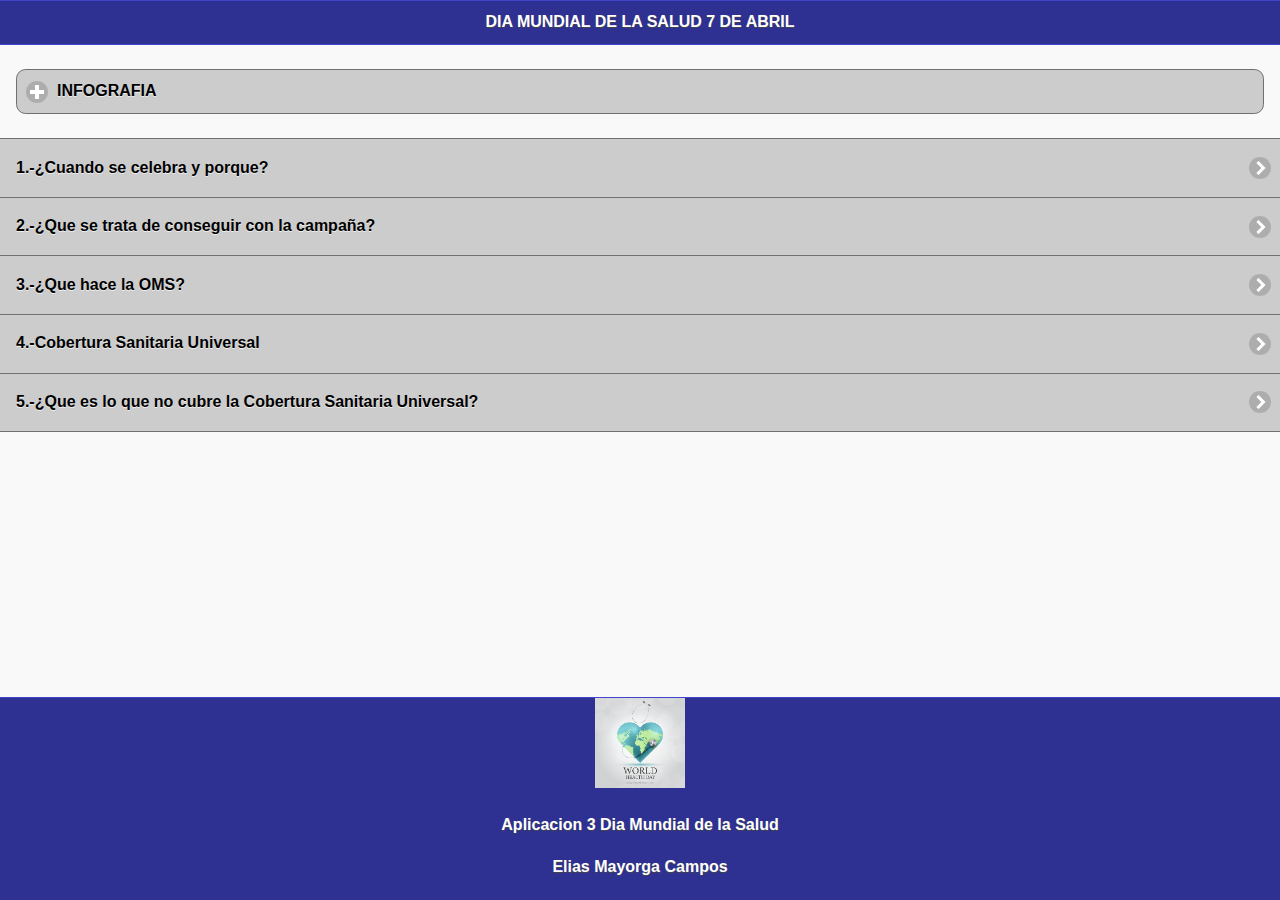
==== index.html @ d4068e09 "Initial commit" ====
<!DOCTYPE html> 
<html>
<head>
<meta charset="utf-8">
<title>Informacion Especialidad Tecnico en Programacion</title>

<!-- Start WOWSlider.com HEAD section -->
<link rel="stylesheet" type="text/css" href="engine1/style.css" />
<script type="text/javascript" src="engine1/jquery.js"></script>
<!-- End WOWSlider.com HEAD section -->

<!--grupo CSS-->
<link href="css/tema-app3.min.css" rel="stylesheet" type="text/css"/>
<link rel="stylesheet" href="css/jquery.mobile.icons-1.4.5.min.css"/>
<link rel="stylesheet" href="css/jquery.mobile.structure-1.4.5.min.css"/>

<!--grupo JavaScrip-->
<script src="js/jquery-1.11.2.min.js"></script>
<script src="js/jquery.mobile-1.4.5.min.js"></script>


<script src="phonegap.js"></script><!--necesario*/-->
<script type="text/javascript">

</script>
</head>
<body onLoad="MM_preloadImages('imagenes/img 1-7/img-5.jpg')">
<div data-role="page" id="principal" data-theme="a">
<div data-role="header" data-add-back-btn="true" data-back-btn-text="Regresar">
<h1>DIA MUNDIAL DE LA SALUD 7 DE ABRIL</h1>
</div>

<div data-role="main" class="ui-content">
<div data-role="collapsible" data-content-theme="false">
<h1>INFOGRAFIA</h1>
<div>
<div>
<img src="imagenes/img001.jpg" width="60%" height="40%">
</div>

<div>
</div>
</div>
</div>
</div>

<div>
<ul data-role="listview" data-theme="a" class="ui-listview ui-group-theme-a">
<li class="ui-first-child ui-last-child">
<a href="#Pagina1" class="ui-btn ui-btn-icon-right ui-icon-carat-r">
<h2>1.-¿Cuando se celebra y porque?</h2>
</a>
</li>
<li class="ui-first-child ui-last-child">
<a href="#Pagina2" class="ui-btn ui-btn-icon-right ui-icon-carat-r ">
<h2>2.-¿Que se trata de conseguir con la campaña?</h2>
</a>
</li>
<li class="ui-first-child ui-last-child">
<a href="#Pagina3" class="ui-btn ui-btn-icon-right ui-icon-carat-r ">
<h2>3.-¿Que hace la OMS?</h2>
</a>
</li>
<li class="ui-first-child ui-last-child">
<a href="#Pagina4" class="ui-btn ui-btn-icon-right ui-icon-carat-r ">
<h2>4.-Cobertura Sanitaria Universal</h2>
</a>
</li>
<li class="ui-first-child ui-last-child">
<a href="#Pagina5" class="ui-btn ui-btn-icon-right ui-icon-carat-r ">
<h2>5.-¿Que es lo que no cubre la Cobertura Sanitaria Universal?</h2>
</a>
</li>
</ul>
</div>
<div data-role="footer" align="center" data-theme="a" data-position="fixed" >
<div>
	<img src="imagenes/img-3.jpg" width="90" height="90" alt="pie">
    </div>
    <div>
    <h4>Aplicacion 3 Dia Mundial de la Salud</h4>
    <h4>Elias Mayorga Campos</h4>
    </div>
  </div>
</div>
    
    <div data-role="page" id="Pagina1" data-add-back-btn="true" data-theme="a">
    <div data-role="header" data-add-back-btn="true" data-back-btn-text="Regresar" data-back-btn-theme="a">
    <h1>1.-¿Cuando se celebra y porque?</h1>
    </div>
    <div data-role="content" align="center">
    
<div>
    <p>
    El 7 de abril de 1945 se constituyó oficialmente la Organización Mundial de la Salud, y su primera designación pública consistió en crear un día que, aparte de conmemorar el aniversario de la legalización de la OMS, se dedicara a promover hábitos sanos en las personas y a generar campañas que concienticen sobre enfermedades que agigantan la tasa de mortalidad en el planeta.

Es así como el Día Mundial de la Salud se erigió como el primer acto oficial de la OMS, conmemorándose por primera vez el 22 de julio de 1949, con la finalidad de celebrar la constitución de la Organización. Sin embargo, se cambió la fecha para el 7 de abril, pensando en incentivar la participación de los estudiantes, puesto que en Julio la mayoría de las instituciones educativas están de vacaciones.

“Esta celebración anual desde 1950 utiliza un lema y un tema diferente cada año. La selección del tema, la hace el Director General de la OMS, basado en las sugerencias de los gobiernos miembros y de sus funcionarios”,  señala la OMS.

Según la Organización, elegir un tema y lema diferente para la celebración anual cumple una función importante: permite central la atención mundial en importantes temas de salud pública que están afectando a la comunidad internacional.
    </p>
	<img src="imagenes/img-2.jpg" width="50%" height="30%" alt="mod1">
    <img src="imagenes/img-1.png" width="50%"  height="30%" alt="mod1">
    </div>
    <a href="https://seguimiento.co/mundo/por-que-se-celebra-el-dia-mundial-de-la-salud-5376"><p align="center">Si quieres saber mas</p></a>
    </div>
    <div data-role="footer" align="center" data-theme="a" data-position="fixed" >
    <div>
    	<img src="imagenes/img-3.jpg" width="90" height="90" alt="pie">
      </div>
    <h4>Aplicacion 3 Dia Mundial de la Salud</h4>
    <h4>Elias Mayorga Campos</h4>
    </div>
    </div>
    
    
    <div data-role="page" id="Pagina2" data-add-back-btn="true" data-theme="a">
    <div data-role="header" data-add-back-btn="true" data-back-btn-text="Regresar" data-back-btn-theme="a">
    <h1>2.-¿Que se trata de conseguir con esta campaña?</h1>
    </div>
    <div data-role="content" align="center">
    <div>
    <p>
    Tal y como recoge la web de la Organización Mundial de la Salud, el objetivo de esta campaña es conseguir que un número cada vez mayor de personas con depresión pida y obtenga el tratamiento que necesita.

Durante todo el día, el hastag #DiaMundialdelaSalud hará un seguimiento en Redes Sociales de las diferentes iniciativas creadas y el tema de elegido por la OMS para este año.

A través del slogan “Hablemos de la depresión”, se pretende romper con la estigmatización de las enfermedades mentales que evita que, en muchas ocasiones, las personas que las sufren soliciten ayuda. Al igual que ocurría con los famosos que han confesado abiertamente su lucha contra el cáncer, hablar de la depresión en un ámbito público (escolar, laboral, etc.) ayuda a eliminar esa estigmatización.

De manera más específica, la OMS busca 3 objetivos con esta campaña.

Que el público en general tenga una mayor información sobre la depresión, sus causas y las ayudas que existen a la hora de prevenirla y tratarla.
Que las personas con depresión logren romper su aislamiento y pidan ayuda.
Que los familiares y amigos de personas con depresión adquieran los conocimientos necesarios para poder ayudarlas.
    </p>
    <img src="imagenes/img-4.jpg" width="50%" height="70%" alt="mod2">
    <img src="imagenes/img-5.jpg" width="50%" height="40%" alt="mod2">
    </div>
    <a href="https://www.enfermedadesgraves.com/blog/dia-mundial-salud-2017/"><p align="center">Si quieres saber mas</p></a>
    </div>
    <div data-role="footer" align="center" data-theme="a" data-position="fixed" >
    <div>
    	<img src="imagenes/img-3.jpg" width="90" height="90" alt="pie">
      </div>
    <h4>Aplicacion 3 Dia Mundial de la Salud</h4>
    <h4>Elias Mayorga Campos</h4>
    </div>
    </div>
    <div data-role="page" id="Pagina3" data-add-back-btn="true" data-theme="a">
    <div data-role="header" data-add-back-btn="true" data-back-btn-text="Regresar" data-back-btn-theme="a">
    <h1>3.-¿Que hace la OMS?</h1>
    </div>
    <div data-role="content" aling="center">
    
<div>
    <p>
     A lo largo de todo el mundo hay seis oficinas de este organismo, que detallaremos a continuación:

<br>
<ul>
<li>1.-AFRO: con sede en República de Congo, incluye a todas las naciones de la África sub-sahariana, excepto algunas que pertenecen a otra región</li>

<li>2.-EMRO: con base El Cairo (Egipto), sirve a todos los países que forman parte de África del Norte que no se encuentran dentro del territorio atendido por AFRO</li>

<li>3.-EURO: su sede se encuentra en Copenhague (Dinamarca). Forman parte de ella todos los países del continente europeo</li>

<li>4.-SEARO: su sede se encuentra en Nueva Delhi (India) y reúne a todos los países de Asia que no se encuentren en la jurisdicción de WPRO o EMPRO</li>

<li>5.-WPRO: tiene su sede en Manila (Filipinas) y cubre todos los países de Oceanía, y los de Asia que no son servidos por SEARO o EMRO y Corea del Sur</li>

<li>6.-AMPRO: también conocida como Organización Panamericana de la Salud (OPS). Su edificio base se encuentra en la ciudad de Washington D.C. (Estados Unidos). Es la más antigua de todas y sirve a todos las naciones americanas.</li>
</ul>
Cabe mencionar que este órgano tiene una serie de funciones, cuya finalidad es contribuir a la salud internacional en todos sus aspectos; las mismas son:
<br>
<ul>
<li> Ofrecer un punto de vista líder en aquellos temas preocupantes de salud y procurar convenios y alianzas que aseguren la calidad de vida de todas las sociedades</li>

<li> Mantener una línea de investigación que sea divulgada ampliamente, a fin de que todos aquellos conocimientos valiosos que puedan servir a los habitantes estén al alcance de todos</li>

<li> Proyectar una serie de normas y procedimientos para que las investigaciones puedan ser llevadas a la práctica de la forma más eficaz posible</li>

<li> Colaborar en el plano de la política para establecer leyes que se basen en principios éticos y busquen mejorar aquellos problemas sanitarios, desde una perspectiva científica</li>

<li> Apoyar de forma técnica a los diferentes departamentos institucionales de cada país</li>

<li> Estar al corriente de las diferentes situaciones que existan en temas referentes a la salud y marcar cuáles son las tendencias recomendadas, impulsando también su implementación en los diversos países.</li>
</ul>
    </p>
	<img src="imagenes/img-6.jpg" width="70%" height="50%" alt="mod3">
    <img src="imagenes/img-7.jpg" width="70%" height="50%" alt="mod3">
    </div>
    <a href="https://definicion.de/oms/"><p align="center">Si quieres saber mas</p></a>
    </div>
    <div data-role="footer" align="center" data-theme="a" data-position="fixed" >
    <div>
    	<img src="imagenes/img-3.jpg" width="90" height="90" alt="pie">
      </div>
    <h4>Aplicacion 3 Dia Mundial de la salud</h4>
    <h4>Elias Mayorga Campos</h4>
    </div>
    </div>
    <div data-role="page" id="Pagina4" data-add-back-btn="true" data-theme="a">
    <div data-role="header" data-add-back-btn="true" data-back-btn-text="Regresar" data-back-btn-theme="a">
    <h1>4.-Cobertura Sanitaria Universal</h1>
    </div>
    <div data-role="content" align="center">
    <p>
    <div>
    La cobertura sanitaria universal (CSU) implica que todas las personas y comunidades reciban los servicios de salud que necesitan sin tener que pasar penurias financieras para pagarlos. Abarca toda la gama de servicios de salud esenciales de calidad, desde la promoción de la salud hasta la prevención, el tratamiento, la rehabilitación y los cuidados paliativos.

La CSU permite a todos acceder a servicios que atienden las causas más importantes de las enfermedades y la muerte, y asegura que la calidad de esos servicios sea suficientemente buena para mejorar la salud de las personas que los reciben.

Proteger a las personas de las consecuencias financieras que puede tener el pago de los servicios de salud reduce el riesgo de que se empobrezcan a resultas de una enfermedad inesperada que exija la utilización de los ahorros de toda una vida, la venta de bienes o el recurso a préstamos, que pueden destruir su futuro y a menudo el de sus hijos.

Lograr la CSU es una de las metas que se fijaron los países que adoptaron los Objetivos de Desarrollo Sostenible en 2015. Los países que progresan en el logro de la CSU también avanzarán hacia las demás metas relacionadas con la salud y los demás objetivos. La buena salud no solo hace posible que los niños aprendan y los adultos se ganen la vida y la gente escapen de la pobreza, sino que también sienta las bases para el desarrollo económico a largo plazo.
    </p>
	<img src="imagenes/img-9.jpg" width="60%" height="30%" alt="mod4">
    <img src="imagenes/img-8.jpg" width="60%" height="30%" alt="mod4">
    </div>
    <a href="https://www.who.int/es/news-room/fact-sheets/detail/universal-health-coverage-(uhc)"><p align="center">Si quieres saber mas</p></a>
    </div>
    <div data-role="footer" align="center" data-theme="a" data-position="fixed" >
    <div>
    	<img src="imagenes/img-3.jpg" width="90" height="90" alt="pie">
      </div>
    <h4>Aplicacion 3 Dia Mundial de la Salud</h4>
    <h4>Elias Mayorga Campos</h4>
    </div>
    </div>
    <div data-role="page" id="Pagina5" data-add-back-btn="true" data-theme="a">
    <div data-role="header" data-add-back-btn="true" data-back-btn-text="Regresar" data-back-btn-theme="a">
    <h1>5.-¿Que es lo que no incluye la Cobertura Sanitaria Universal?</h1>
    </div>
    <div data-role="content" align="center">
    <p>
    <ul>
    <li>La CSU no implica la cobertura gratuita de todas las intervenciones sanitarias posibles, independientemente de su costo, ya que ningún país puede permitirse ofrecer todos los servicios gratuitamente de forma sostenible.</li>
<li>La CSU no se refiere únicamente a la financiación de la salud: abarca todos los componentes del sistema de salud, a saber, los sistemas de prestación de servicios de salud, el personal sanitario, las instalaciones sanitarias o las redes de comunicación, las tecnologías sanitarias, los sistemas de información, los mecanismos de garantía de la calidad, la gobernanza y la legislación.</li>
<li>La CSU no solo tiene por finalidad asegurar un conjunto de servicios de salud mínimos, sino también lograr la ampliación progresiva de la cobertura de los servicios de salud y de la protección financiera, conforme se disponga de más recursos.</li>
<lli>La CSU no solo engloba los servicios de tratamiento específicos, sino también incluye los servicios a la población como las campañas de salud pública, la adición de flúor al agua, el control de los lugares de reproducción de los mosquitos, entre otros.</li>
<li>La CSU comprende mucho más que solo la salud. Adoptar medidas para alcanzar la cobertura sanitaria universal equivale a adoptar medidas para lograr la equidad, las prioridades en materia de desarrollo y la inclusión y cohesión sociales.</li>
</ul>
    </p>
    <div><img src="imagenes/img-10.jpg" width="50%" height="50%" alt="mod5">
	<img src="imagenes/img-11.jpg" width="80%" height="50%" alt="mod5">
    </div>
    <a href="https://www.who.int/es/news-room/fact-sheets/detail/universal-health-coverage-(uhc)"><p align="center">Ir a la pagina</p></a>
    </div>
    <div data-role="footer" align="center" data-theme="a" data-position="fixed" >
    <div>
    <img src="imagenes/img-3.jpg" width="90" height="90" alt="pie">
    </div>
    <h4>Aplicacion 3 Dia Mundial de la Salud</h4>
    <h4>Elias Mayorga Campos</h4>
    </div>
    </div>
</body>
</html>
---- css/tema-app3.min.css ----
/*!
* jQuery Mobile 1.4.5
* Git HEAD hash: 68e55e78b292634d3991c795f06f5e37a512decc <> Date: Fri Oct 31 2014 17:33:30 UTC
* http://jquerymobile.com
*
* Copyright 2010, 2014 jQuery Foundation, Inc. and othercontributors
* Released under the MIT license.
* http://jquery.org/license
*
*/


/* Globals */
/* Font
-----------------------------------------------------------------------------------------------------------*/
html {
	font-size: 100%;
}
body,
input,
select,
textarea,
button,
.ui-btn {
	font-size: 1em;
	line-height: 1.3;
	 font-family: sans-serif /*{global-font-family}*/;
}
legend,
.ui-input-text input,
.ui-input-search input {
	color: inherit;
	text-shadow: inherit;
}
/* Form labels (overrides font-weight bold in bars, and mini font-size) */
.ui-mobile label,
div.ui-controlgroup-label {
	font-weight: normal;
	font-size: 16px;
}
/* Separators
-----------------------------------------------------------------------------------------------------------*/
/* Field contain separator (< 28em) */
.ui-field-contain {
	border-bottom-color: #828282;
	border-bottom-color: rgba(0,0,0,.15);
	border-bottom-width: 1px;
	border-bottom-style: solid;
}
/* Table opt-in classes: strokes between each row, and alternating row stripes */
/* Classes table-stroke and table-stripe are deprecated in 1.4. */
.table-stroke thead th,
.table-stripe thead th,
.table-stripe tbody tr:last-child {
	border-bottom: 1px solid #d6d6d6; /* non-RGBA fallback */
	border-bottom: 1px solid rgba(0,0,0,.1);
}
.table-stroke tbody th,
.table-stroke tbody td {
	border-bottom: 1px solid #e6e6e6; /* non-RGBA fallback  */
	border-bottom: 1px solid rgba(0,0,0,.05);
}
.table-stripe.table-stroke tbody tr:last-child th,
.table-stripe.table-stroke tbody tr:last-child td {
	border-bottom: 0;
}
.table-stripe tbody tr:nth-child(odd) td,
.table-stripe tbody tr:nth-child(odd) th {
	background-color: #eeeeee; /* non-RGBA fallback  */
	background-color: rgba(0,0,0,.04);
}
/* Buttons
-----------------------------------------------------------------------------------------------------------*/
.ui-btn,
label.ui-btn {
	font-weight: bold;
	border-width: 1px;
	border-style: solid;
}
.ui-btn {
	text-decoration: none !important;
}
.ui-btn-active {
	cursor: pointer;
}
/* Corner rounding
-----------------------------------------------------------------------------------------------------------*/
/* Class ui-btn-corner-all deprecated in 1.4 */
.ui-corner-all {
	-webkit-border-radius: .6em /*{global-radii-blocks}*/;
	border-radius: .6em /*{global-radii-blocks}*/;
}
/* Buttons */
.ui-btn-corner-all,
.ui-btn.ui-corner-all,
/* Slider track */
.ui-slider-track.ui-corner-all,
/* Flipswitch */
.ui-flipswitch.ui-corner-all,
/* Count bubble */
.ui-li-count {
	-webkit-border-radius: .3125em /*{global-radii-buttons}*/;
	border-radius: .3125em /*{global-radii-buttons}*/;
}
/* Icon-only buttons */
.ui-btn-icon-notext.ui-btn-corner-all,
.ui-btn-icon-notext.ui-corner-all {
	-webkit-border-radius: 1em;
	border-radius: 1em;
}
/* Radius clip workaround for cleaning up corner trapping */
.ui-btn-corner-all,
.ui-corner-all {
	-webkit-background-clip: padding;
	background-clip: padding-box;
}
/* Popup arrow */
.ui-popup.ui-corner-all > .ui-popup-arrow-guide {
	left: .6em /*{global-radii-blocks}*/;
	right: .6em /*{global-radii-blocks}*/;
	top: .6em /*{global-radii-blocks}*/;
	bottom: .6em /*{global-radii-blocks}*/;
}
/* Shadow
-----------------------------------------------------------------------------------------------------------*/
.ui-shadow {
	-webkit-box-shadow: 0 1px 3px /*{global-box-shadow-size}*/ rgba(0,0,0,.2) /*{global-box-shadow-color}*/;
	-moz-box-shadow: 0 1px 3px /*{global-box-shadow-size}*/ rgba(0,0,0,.2) /*{global-box-shadow-color}*/;
	box-shadow: 0 1px 3px /*{global-box-shadow-size}*/ rgba(0,0,0,.2) /*{global-box-shadow-color}*/;
}
.ui-shadow-inset {
	-webkit-box-shadow: inset 0 1px 3px /*{global-box-shadow-size}*/ rgba(0,0,0,.2) /*{global-box-shadow-color}*/;
	-moz-box-shadow: inset 0 1px 3px /*{global-box-shadow-size}*/ rgba(0,0,0,.2) /*{global-box-shadow-color}*/;
	box-shadow: inset 0 1px 3px /*{global-box-shadow-size}*/ rgba(0,0,0,.2) /*{global-box-shadow-color}*/;
}
.ui-overlay-shadow {
	-webkit-box-shadow: 0 0 12px 		rgba(0,0,0,.6);
	-moz-box-shadow: 0 0 12px 			rgba(0,0,0,.6);
	box-shadow: 0 0 12px 				rgba(0,0,0,.6);
}
/* Icons
-----------------------------------------------------------------------------------------------------------*/
.ui-btn-icon-left:after,
.ui-btn-icon-right:after,
.ui-btn-icon-top:after,
.ui-btn-icon-bottom:after,
.ui-btn-icon-notext:after {
	background-color: #666666 /*{global-icon-color}*/;
	background-color: rgba(0,0,0,.15) /*{global-icon-disc}*/;
	background-position: center center;
	background-repeat: no-repeat;
	-webkit-border-radius: 1em;
	border-radius: 1em;
}
/* Alt icons */
.ui-alt-icon.ui-btn:after,
.ui-alt-icon .ui-btn:after,
html .ui-alt-icon.ui-checkbox-off:after,
html .ui-alt-icon.ui-radio-off:after,
html .ui-alt-icon .ui-checkbox-off:after,
html .ui-alt-icon .ui-radio-off:after {
	background-color: #666666 /*{global-icon-color}*/;
	background-color: rgba(0,0,0,.15) /*{global-icon-disc}*/;
}
/* No disc */
.ui-nodisc-icon.ui-btn:after,
.ui-nodisc-icon .ui-btn:after {
	background-color: transparent;
}
/* Icon shadow */
.ui-shadow-icon.ui-btn:after,
.ui-shadow-icon .ui-btn:after {
	-webkit-box-shadow: 0 1px 0 rgba(255,255,255,.3) /*{global-icon-shadow}*/;
	-moz-box-shadow: 0 1px 0 rgba(255,255,255,.3) /*{global-icon-shadow}*/;
	box-shadow: 0 1px 0 rgba(255,255,255,.3) /*{global-icon-shadow}*/;
}
/* Checkbox and radio */
.ui-btn.ui-checkbox-off:after,
.ui-btn.ui-checkbox-on:after,
.ui-btn.ui-radio-off:after,
.ui-btn.ui-radio-on:after {
	display: block;
	width: 18px;
	height: 18px;
	margin: -9px 2px 0 2px;
}
.ui-checkbox-off:after,
.ui-btn.ui-radio-off:after {
	filter: Alpha(Opacity=30);
	opacity: .3;
}
.ui-btn.ui-checkbox-off:after,
.ui-btn.ui-checkbox-on:after {
	-webkit-border-radius: .1875em;
	border-radius: .1875em;
}
.ui-btn.ui-checkbox-off:after {
	background-color: #666;
	background-color: rgba(0,0,0,.3);
}
.ui-radio .ui-btn.ui-radio-on:after {
	background-image: none;
	background-color: #fff;
	width: 8px;
	height: 8px;
	border-width: 5px;
	border-style: solid; 
}
.ui-alt-icon.ui-btn.ui-radio-on:after,
.ui-alt-icon .ui-btn.ui-radio-on:after {
	background-color: #000;
}
/* Loader */
.ui-icon-loading {
	background: url("images/ajax-loader.gif");
	background-size: 2.875em 2.875em;
}.ui-bar-a,.ui-page-theme-a .ui-bar-inherit,html .ui-bar-a .ui-bar-inherit,html .ui-body-a .ui-bar-inherit,html body .ui-group-theme-a .ui-bar-inherit{background-color:#2e3192 ;border-color:#4044cc ;color:#ffffff ;text-shadow:0  1px  0  #444444 ;font-weight:bold;}.ui-bar-a{border-width:1px;border-style:solid;}.ui-overlay-a,.ui-page-theme-a,.ui-page-theme-a .ui-panel-wrapper{background-color:#f9f9f9 ;border-color:#bbbbbb ;color:#333333 ;text-shadow:0  1px  0  #f3f3f3 ;}.ui-body-a,.ui-page-theme-a .ui-body-inherit,html .ui-bar-a .ui-body-inherit,html .ui-body-a .ui-body-inherit,html body .ui-group-theme-a .ui-body-inherit,html .ui-panel-page-container-a{background-color:#33ccff ;border-color:#1c708c ;color:#000000 ;text-shadow:0  1px  0  #eeeeee ;}.ui-body-a{border-width:1px;border-style:solid;}.ui-page-theme-a a,html .ui-bar-a a,html .ui-body-a a,html body .ui-group-theme-a a{color:#3388cc ;font-weight:bold;}.ui-page-theme-a a:visited,html .ui-bar-a a:visited,html .ui-body-a a:visited,html body .ui-group-theme-a a:visited{   color:#3388cc ;}.ui-page-theme-a a:hover,html .ui-bar-a a:hover,html .ui-body-a a:hover,html body .ui-group-theme-a a:hover{color:#005599 ;}.ui-page-theme-a a:active,html .ui-bar-a a:active,html .ui-body-a a:active,html body .ui-group-theme-a a:active{color:#005599 ;}.ui-page-theme-a .ui-btn,html .ui-bar-a .ui-btn,html .ui-body-a .ui-btn,html body .ui-group-theme-a .ui-btn,html head + body .ui-btn.ui-btn-a,.ui-page-theme-a .ui-btn:visited,html .ui-bar-a .ui-btn:visited,html .ui-body-a .ui-btn:visited,html body .ui-group-theme-a .ui-btn:visited,html head + body .ui-btn.ui-btn-a:visited{background-color:#cccccc ;border-color:#707070 ;color:#000000 ;text-shadow:0  1px  0  #eeeeee ;}.ui-page-theme-a .ui-btn:hover,html .ui-bar-a .ui-btn:hover,html .ui-body-a .ui-btn:hover,html body .ui-group-theme-a .ui-btn:hover,html head + body .ui-btn.ui-btn-a:hover{background-color:#eaeaea ;border-color:#808080 ;color:#000000 ;text-shadow:0  1px  0  #eeeeee ;}.ui-page-theme-a .ui-btn:active,html .ui-bar-a .ui-btn:active,html .ui-body-a .ui-btn:active,html body .ui-group-theme-a .ui-btn:active,html head + body .ui-btn.ui-btn-a:active{background-color:#eaeaea ;border-color:#808080 ;color:#000000 ;text-shadow:0  1px  0  #eeeeee ;}.ui-page-theme-a .ui-btn.ui-btn-active,html .ui-bar-a .ui-btn.ui-btn-active,html .ui-body-a .ui-btn.ui-btn-active,html body .ui-group-theme-a .ui-btn.ui-btn-active,html head + body .ui-btn.ui-btn-a.ui-btn-active,.ui-page-theme-a .ui-checkbox-on:after,html .ui-bar-a .ui-checkbox-on:after,html .ui-body-a .ui-checkbox-on:after,html body .ui-group-theme-a .ui-checkbox-on:after,.ui-btn.ui-checkbox-on.ui-btn-a:after,.ui-page-theme-a .ui-flipswitch-active,html .ui-bar-a .ui-flipswitch-active,html .ui-body-a .ui-flipswitch-active,html body .ui-group-theme-a .ui-flipswitch-active,html body .ui-flipswitch.ui-bar-a.ui-flipswitch-active,.ui-page-theme-a .ui-slider-track .ui-btn-active,html .ui-bar-a .ui-slider-track .ui-btn-active,html .ui-body-a .ui-slider-track .ui-btn-active,html body .ui-group-theme-a .ui-slider-track .ui-btn-active,html body div.ui-slider-track.ui-body-a .ui-btn-active{background-color:#3388cc ;border-color:#3388cc ;color:#ffffff ;text-shadow:0  1px  0  #005599 ;}.ui-page-theme-a .ui-radio-on:after,html .ui-bar-a .ui-radio-on:after,html .ui-body-a .ui-radio-on:after,html body .ui-group-theme-a .ui-radio-on:after,.ui-btn.ui-radio-on.ui-btn-a:after{border-color:#3388cc ;}.ui-page-theme-a .ui-btn:focus,html .ui-bar-a .ui-btn:focus,html .ui-body-a .ui-btn:focus,html body .ui-group-theme-a .ui-btn:focus,html head + body .ui-btn.ui-btn-a:focus,.ui-page-theme-a .ui-focus,html .ui-bar-a .ui-focus,html .ui-body-a .ui-focus,html body .ui-group-theme-a .ui-focus,html head + body .ui-btn-a.ui-focus,html head + body .ui-body-a.ui-focus{-webkit-box-shadow:0 0 12px #3388cc ;-moz-box-shadow:0 0 12px #3388cc ;box-shadow:0 0 12px #3388cc ;}.ui-bar-b,.ui-page-theme-b .ui-bar-inherit,html .ui-bar-b .ui-bar-inherit,html .ui-body-b .ui-bar-inherit,html body .ui-group-theme-b .ui-bar-inherit{background-color:#e9e9e9 ;border-color:#dddddd ;color:#333333 ;text-shadow:0  1px  0  #eeeeee ;font-weight:bold;}.ui-bar-b{border-width:1px;border-style:solid;}.ui-overlay-b,.ui-page-theme-b,.ui-page-theme-b .ui-panel-wrapper{background-color:#f9f9f9 ;border-color:#bbbbbb ;color:#333333 ;text-shadow:0  1px  0  #f3f3f3 ;}.ui-body-b,.ui-page-theme-b .ui-body-inherit,html .ui-bar-b .ui-body-inherit,html .ui-body-b .ui-body-inherit,html body .ui-group-theme-b .ui-body-inherit,html .ui-panel-page-container-b{background-color:#ffffff ;border-color:#dddddd ;color:#333333 ;text-shadow:0  1px  0  #f3f3f3 ;}.ui-body-b{border-width:1px;border-style:solid;}.ui-page-theme-b a,html .ui-bar-b a,html .ui-body-b a,html body .ui-group-theme-b a{color:#3388cc ;font-weight:bold;}.ui-page-theme-b a:visited,html .ui-bar-b a:visited,html .ui-body-b a:visited,html body .ui-group-theme-b a:visited{   color:#3388cc ;}.ui-page-theme-b a:hover,html .ui-bar-b a:hover,html .ui-body-b a:hover,html body .ui-group-theme-b a:hover{color:#005599 ;}.ui-page-theme-b a:active,html .ui-bar-b a:active,html .ui-body-b a:active,html body .ui-group-theme-b a:active{color:#005599 ;}.ui-page-theme-b .ui-btn,html .ui-bar-b .ui-btn,html .ui-body-b .ui-btn,html body .ui-group-theme-b .ui-btn,html head + body .ui-btn.ui-btn-b,.ui-page-theme-b .ui-btn:visited,html .ui-bar-b .ui-btn:visited,html .ui-body-b .ui-btn:visited,html body .ui-group-theme-b .ui-btn:visited,html head + body .ui-btn.ui-btn-b:visited{background-color:#f6f6f6 ;border-color:#dddddd ;color:#333333 ;text-shadow:0  1px  0  #f3f3f3 ;}.ui-page-theme-b .ui-btn:hover,html .ui-bar-b .ui-btn:hover,html .ui-body-b .ui-btn:hover,html body .ui-group-theme-b .ui-btn:hover,html head + body .ui-btn.ui-btn-b:hover{background-color:#ededed ;border-color:#dddddd ;color:#333333 ;text-shadow:0  1px  0  #f3f3f3 ;}.ui-page-theme-b .ui-btn:active,html .ui-bar-b .ui-btn:active,html .ui-body-b .ui-btn:active,html body .ui-group-theme-b .ui-btn:active,html head + body .ui-btn.ui-btn-b:active{background-color:#e8e8e8 ;border-color:#dddddd ;color:#333333 ;text-shadow:0  1px  0  #f3f3f3 ;}.ui-page-theme-b .ui-btn.ui-btn-active,html .ui-bar-b .ui-btn.ui-btn-active,html .ui-body-b .ui-btn.ui-btn-active,html body .ui-group-theme-b .ui-btn.ui-btn-active,html head + body .ui-btn.ui-btn-b.ui-btn-active,.ui-page-theme-b .ui-checkbox-on:after,html .ui-bar-b .ui-checkbox-on:after,html .ui-body-b .ui-checkbox-on:after,html body .ui-group-theme-b .ui-checkbox-on:after,.ui-btn.ui-checkbox-on.ui-btn-b:after,.ui-page-theme-b .ui-flipswitch-active,html .ui-bar-b .ui-flipswitch-active,html .ui-body-b .ui-flipswitch-active,html body .ui-group-theme-b .ui-flipswitch-active,html body .ui-flipswitch.ui-bar-b.ui-flipswitch-active,.ui-page-theme-b .ui-slider-track .ui-btn-active,html .ui-bar-b .ui-slider-track .ui-btn-active,html .ui-body-b .ui-slider-track .ui-btn-active,html body .ui-group-theme-b .ui-slider-track .ui-btn-active,html body div.ui-slider-track.ui-body-b .ui-btn-active{background-color:#3388cc ;border-color:#3388cc ;color:#ffffff ;text-shadow:0  1px  0  #005599 ;}.ui-page-theme-b .ui-radio-on:after,html .ui-bar-b .ui-radio-on:after,html .ui-body-b .ui-radio-on:after,html body .ui-group-theme-b .ui-radio-on:after,.ui-btn.ui-radio-on.ui-btn-b:after{border-color:#3388cc ;}.ui-page-theme-b .ui-btn:focus,html .ui-bar-b .ui-btn:focus,html .ui-body-b .ui-btn:focus,html body .ui-group-theme-b .ui-btn:focus,html head + body .ui-btn.ui-btn-b:focus,.ui-page-theme-b .ui-focus,html .ui-bar-b .ui-focus,html .ui-body-b .ui-focus,html body .ui-group-theme-b .ui-focus,html head + body .ui-btn-b.ui-focus,html head + body .ui-body-b.ui-focus{-webkit-box-shadow:0 0 12px #3388cc ;-moz-box-shadow:0 0 12px #3388cc ;box-shadow:0 0 12px #3388cc ;}.ui-bar-c,.ui-page-theme-c .ui-bar-inherit,html .ui-bar-c .ui-bar-inherit,html .ui-body-c .ui-bar-inherit,html body .ui-group-theme-c .ui-bar-inherit{background-color:#e9e9e9 ;border-color:#dddddd ;color:#333333 ;text-shadow:0  1px  0  #eeeeee ;font-weight:bold;}.ui-bar-c{border-width:1px;border-style:solid;}.ui-overlay-c,.ui-page-theme-c,.ui-page-theme-c .ui-panel-wrapper{background-color:#f9f9f9 ;border-color:#bbbbbb ;color:#333333 ;text-shadow:0  1px  0  #f3f3f3 ;}.ui-body-c,.ui-page-theme-c .ui-body-inherit,html .ui-bar-c .ui-body-inherit,html .ui-body-c .ui-body-inherit,html body .ui-group-theme-c .ui-body-inherit,html .ui-panel-page-container-c{background-color:#ffffff ;border-color:#dddddd ;color:#333333 ;text-shadow:0  1px  0  #f3f3f3 ;}.ui-body-c{border-width:1px;border-style:solid;}.ui-page-theme-c a,html .ui-bar-c a,html .ui-body-c a,html body .ui-group-theme-c a{color:#3388cc ;font-weight:bold;}.ui-page-theme-c a:visited,html .ui-bar-c a:visited,html .ui-body-c a:visited,html body .ui-group-theme-c a:visited{   color:#3388cc ;}.ui-page-theme-c a:hover,html .ui-bar-c a:hover,html .ui-body-c a:hover,html body .ui-group-theme-c a:hover{color:#005599 ;}.ui-page-theme-c a:active,html .ui-bar-c a:active,html .ui-body-c a:active,html body .ui-group-theme-c a:active{color:#005599 ;}.ui-page-theme-c .ui-btn,html .ui-bar-c .ui-btn,html .ui-body-c .ui-btn,html body .ui-group-theme-c .ui-btn,html head + body .ui-btn.ui-btn-c,.ui-page-theme-c .ui-btn:visited,html .ui-bar-c .ui-btn:visited,html .ui-body-c .ui-btn:visited,html body .ui-group-theme-c .ui-btn:visited,html head + body .ui-btn.ui-btn-c:visited{background-color:#f6f6f6 ;border-color:#dddddd ;color:#333333 ;text-shadow:0  1px  0  #f3f3f3 ;}.ui-page-theme-c .ui-btn:hover,html .ui-bar-c .ui-btn:hover,html .ui-body-c .ui-btn:hover,html body .ui-group-theme-c .ui-btn:hover,html head + body .ui-btn.ui-btn-c:hover{background-color:#ededed ;border-color:#dddddd ;color:#333333 ;text-shadow:0  1px  0  #f3f3f3 ;}.ui-page-theme-c .ui-btn:active,html .ui-bar-c .ui-btn:active,html .ui-body-c .ui-btn:active,html body .ui-group-theme-c .ui-btn:active,html head + body .ui-btn.ui-btn-c:active{background-color:#e8e8e8 ;border-color:#dddddd ;color:#333333 ;text-shadow:0  1px  0  #f3f3f3 ;}.ui-page-theme-c .ui-btn.ui-btn-active,html .ui-bar-c .ui-btn.ui-btn-active,html .ui-body-c .ui-btn.ui-btn-active,html body .ui-group-theme-c .ui-btn.ui-btn-active,html head + body .ui-btn.ui-btn-c.ui-btn-active,.ui-page-theme-c .ui-checkbox-on:after,html .ui-bar-c .ui-checkbox-on:after,html .ui-body-c .ui-checkbox-on:after,html body .ui-group-theme-c .ui-checkbox-on:after,.ui-btn.ui-checkbox-on.ui-btn-c:after,.ui-page-theme-c .ui-flipswitch-active,html .ui-bar-c .ui-flipswitch-active,html .ui-body-c .ui-flipswitch-active,html body .ui-group-theme-c .ui-flipswitch-active,html body .ui-flipswitch.ui-bar-c.ui-flipswitch-active,.ui-page-theme-c .ui-slider-track .ui-btn-active,html .ui-bar-c .ui-slider-track .ui-btn-active,html .ui-body-c .ui-slider-track .ui-btn-active,html body .ui-group-theme-c .ui-slider-track .ui-btn-active,html body div.ui-slider-track.ui-body-c .ui-btn-active{background-color:#3388cc ;border-color:#3388cc ;color:#ffffff ;text-shadow:0  1px  0  #005599 ;}.ui-page-theme-c .ui-radio-on:after,html .ui-bar-c .ui-radio-on:after,html .ui-body-c .ui-radio-on:after,html body .ui-group-theme-c .ui-radio-on:after,.ui-btn.ui-radio-on.ui-btn-c:after{border-color:#3388cc ;}.ui-page-theme-c .ui-btn:focus,html .ui-bar-c .ui-btn:focus,html .ui-body-c .ui-btn:focus,html body .ui-group-theme-c .ui-btn:focus,html head + body .ui-btn.ui-btn-c:focus,.ui-page-theme-c .ui-focus,html .ui-bar-c .ui-focus,html .ui-body-c .ui-focus,html body .ui-group-theme-c .ui-focus,html head + body .ui-btn-c.ui-focus,html head + body .ui-body-c.ui-focus{-webkit-box-shadow:0 0 12px #3388cc ;-moz-box-shadow:0 0 12px #3388cc ;box-shadow:0 0 12px #3388cc ;}.ui-disabled,.ui-state-disabled,button[disabled],.ui-select .ui-btn.ui-state-disabled{filter:Alpha(Opacity=30);opacity:.3;cursor:default !important;pointer-events:none;}.ui-btn:focus,.ui-btn.ui-focus{outline:0;}.ui-noboxshadow .ui-shadow,.ui-noboxshadow .ui-shadow-inset,.ui-noboxshadow .ui-overlay-shadow,.ui-noboxshadow .ui-shadow-icon.ui-btn:after,.ui-noboxshadow .ui-shadow-icon .ui-btn:after,.ui-noboxshadow .ui-focus,.ui-noboxshadow .ui-btn:focus,.ui-noboxshadow  input:focus,.ui-noboxshadow .ui-panel{-webkit-box-shadow:none !important;-moz-box-shadow:none !important;box-shadow:none !important;}.ui-noboxshadow .ui-btn:focus,.ui-noboxshadow .ui-focus{outline-width:1px;outline-style:auto;}
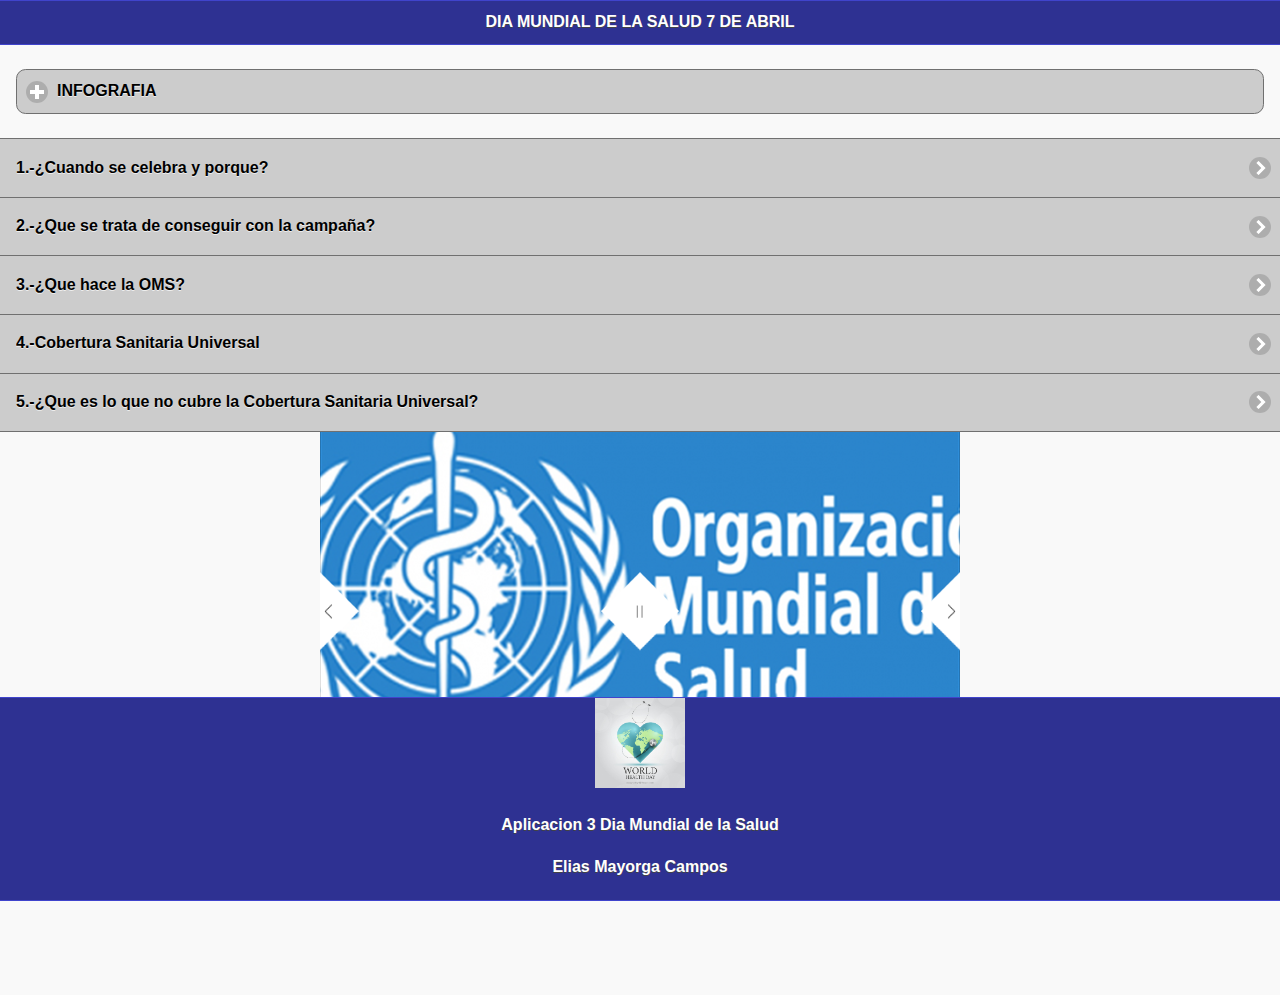
==== commit 3cd4d02d: "1subir" ====
--- a/index.html
+++ b/index.html
@@ -4,15 +4,16 @@
 <meta charset="utf-8">
 <title>Informacion Especialidad Tecnico en Programacion</title>
 
+
+<!--grupo CSS-->
+<link href="css/tema-app3.min.css" rel="stylesheet" type="text/css"/>
+<link rel="stylesheet" href="css/jquery.mobile.icons-1.4.5.min.css"/>
+<link rel="stylesheet" href="css/jquery.mobile.structure-1.4.5.min.css"/>
+
 <!-- Start WOWSlider.com HEAD section -->
 <link rel="stylesheet" type="text/css" href="engine1/style.css" />
 <script type="text/javascript" src="engine1/jquery.js"></script>
 <!-- End WOWSlider.com HEAD section -->
-
-<!--grupo CSS-->
-<link href="css/tema-app3.min.css" rel="stylesheet" type="text/css"/>
-<link rel="stylesheet" href="css/jquery.mobile.icons-1.4.5.min.css"/>
-<link rel="stylesheet" href="css/jquery.mobile.structure-1.4.5.min.css"/>
 
 <!--grupo JavaScrip-->
 <script src="js/jquery-1.11.2.min.js"></script>
@@ -73,6 +74,45 @@
 </li>
 </ul>
 </div>
+
+<!-- Start WOWSlider.com BODY section -->
+<div id="wowslider-container1">
+<div class="ws_images"><ul>
+		<li><img src="data1/images/img1.png" alt="img-1" title="img-1" id="wows1_0"/></li>
+		<li><img src="data1/images/img10.jpg" alt="img-10" title="img-10" id="wows1_1"/></li>
+		<li><img src="data1/images/img11.jpg" alt="img-11" title="img-11" id="wows1_2"/></li>
+		<li><img src="data1/images/img2.jpg" alt="img-2" title="img-2" id="wows1_3"/></li>
+		<li><img src="data1/images/img3.jpg" alt="img-3" title="img-3" id="wows1_4"/></li>
+		<li><img src="data1/images/img4.jpg" alt="img-4" title="img-4" id="wows1_5"/></li>
+		<li><img src="data1/images/img5.jpg" alt="img-5" title="img-5" id="wows1_6"/></li>
+		<li><img src="data1/images/img6.jpg" alt="img-6" title="img-6" id="wows1_7"/></li>
+		<li><img src="data1/images/img7.jpg" alt="img-7" title="img-7" id="wows1_8"/></li>
+		<li><img src="data1/images/img8.jpg" alt="img-8" title="img-8" id="wows1_9"/></li>
+		<li><img src="data1/images/img9.jpg" alt="img-9" title="img-9" id="wows1_10"/></li>
+		<li><a href="http://wowslider.net"><img src="data1/images/img001.jpg" alt="image slider" title="img001" id="wows1_11"/></a></li>
+		<li><img src="data1/images/img002.jpg" alt="img002" title="img002" id="wows1_12"/></li>
+	</ul></div>
+	<div class="ws_bullets"><div>
+		<a href="#" title="img-1"><span><img src="data1/tooltips/img1.png" alt="img-1"/>1</span></a>
+		<a href="#" title="img-10"><span><img src="data1/tooltips/img10.jpg" alt="img-10"/>2</span></a>
+		<a href="#" title="img-11"><span><img src="data1/tooltips/img11.jpg" alt="img-11"/>3</span></a>
+		<a href="#" title="img-2"><span><img src="data1/tooltips/img2.jpg" alt="img-2"/>4</span></a>
+		<a href="#" title="img-3"><span><img src="data1/tooltips/img3.jpg" alt="img-3"/>5</span></a>
+		<a href="#" title="img-4"><span><img src="data1/tooltips/img4.jpg" alt="img-4"/>6</span></a>
+		<a href="#" title="img-5"><span><img src="data1/tooltips/img5.jpg" alt="img-5"/>7</span></a>
+		<a href="#" title="img-6"><span><img src="data1/tooltips/img6.jpg" alt="img-6"/>8</span></a>
+		<a href="#" title="img-7"><span><img src="data1/tooltips/img7.jpg" alt="img-7"/>9</span></a>
+		<a href="#" title="img-8"><span><img src="data1/tooltips/img8.jpg" alt="img-8"/>10</span></a>
+		<a href="#" title="img-9"><span><img src="data1/tooltips/img9.jpg" alt="img-9"/>11</span></a>
+		<a href="#" title="img001"><span><img src="data1/tooltips/img001.jpg" alt="img001"/>12</span></a>
+		<a href="#" title="img002"><span><img src="data1/tooltips/img002.jpg" alt="img002"/>13</span></a>
+	</div></div><div class="ws_script" style="position:absolute;left:-99%"><a href="http://wowslider.net">slideshow javascript</a> by WOWSlider.com v8.8</div>
+<div class="ws_shadow"></div>
+</div>	
+<script type="text/javascript" src="engine1/wowslider.js"></script>
+<script type="text/javascript" src="engine1/script.js"></script>
+<!-- End WOWSlider.com BODY section -->
+
 <div data-role="footer" align="center" data-theme="a" data-position="fixed" >
 <div>
 	<img src="imagenes/img-3.jpg" width="90" height="90" alt="pie">
--- a/engine1/style.css
+++ b/engine1/style.css
@@ -0,0 +1,355 @@
+/*
+ *	generated by WOW Slider 8.8
+ *	template Galaxy
+ */
+@import url(https://fonts.googleapis.com/css?family=Roboto+Condensed&subset=latin,cyrillic,latin-ext);
+#wowslider-container1 { 
+	display: table;
+	zoom: 1; 
+	position: relative;
+	width: 100%;
+	max-width: 640px;
+	max-height:360px;
+	margin:0px auto 0px;
+	z-index:90;
+	text-align:left; /* reset align=center */
+	font-size: 10px;
+	text-shadow: none; /* fix some user styles */
+
+	/* reset box-sizing (to boostrap friendly) */
+	-webkit-box-sizing: content-box;
+	-moz-box-sizing: content-box;
+	box-sizing: content-box; 
+}
+* html #wowslider-container1{ width:640px }
+#wowslider-container1 .ws_images ul{
+	position:relative;
+	width: 10000%; 
+	height:100%;
+	left:0;
+	list-style:none;
+	margin:0;
+	padding:0;
+	border-spacing:0;
+	overflow: visible;
+	/*table-layout:fixed;*/
+}
+#wowslider-container1 .ws_images ul li{
+	position: relative;
+	width:1%;
+	height:100%;
+	line-height:0; /*opera*/
+	overflow: hidden;
+	float:left;
+	/*font-size:0;*/
+	padding:0 0 0 0 !important;
+	margin:0 0 0 0 !important;
+}
+
+#wowslider-container1 .ws_images{
+	position: relative;
+	left:0;
+	top:0;
+	height:100%;
+	max-height:360px;
+	max-width: 640px;
+	vertical-align: top;
+	border:none;
+	overflow: hidden;
+}
+#wowslider-container1 .ws_images ul a{
+	width:100%;
+	height:100%;
+	max-height:360px;
+	display:block;
+	color:transparent;
+}
+#wowslider-container1 img{
+	max-width: none !important;
+}
+#wowslider-container1 .ws_images .ws_list img,
+#wowslider-container1 .ws_images > div > img{
+	width:100%;
+	border:none 0;
+	max-width: none;
+	padding:0;
+	margin:0;
+}
+#wowslider-container1 .ws_images > div > img {
+	max-height:360px;
+}
+
+#wowslider-container1 .ws_images iframe {
+	position: absolute;
+	z-index: -1;
+}
+
+#wowslider-container1 .ws-title > div {
+	display: inline-block !important;
+}
+
+#wowslider-container1 a{ 
+	text-decoration: none; 
+	outline: none; 
+	border: none; 
+}
+
+#wowslider-container1  .ws_bullets { 
+	float: left;
+	position:absolute;
+	z-index:70;
+}
+#wowslider-container1  .ws_bullets div{
+	position:relative;
+	float:left;
+	font-size: 0px;
+}
+/* compatibility with Joomla styles */
+#wowslider-container1  .ws_bullets a {
+	line-height: 0;
+}
+
+#wowslider-container1  .ws_script{
+	display:none;
+}
+#wowslider-container1 sound, 
+#wowslider-container1 object{
+	position:absolute;
+}
+
+/* prevent some of users reset styles */
+#wowslider-container1 .ws_effect {
+	position: static;
+	width: 100%;
+	height: 100%;
+}
+
+#wowslider-container1 .ws_photoItem {
+	border: 2em solid #fff;
+	margin-left: -2em;
+	margin-top: -2em;
+}
+#wowslider-container1 .ws_cube_side {
+	background: #A6A5A9;
+}
+
+
+#wowslider-container1.ws_gestures {
+	cursor: -webkit-grab;
+	cursor: -moz-grab;
+	cursor: url("[data-uri]"), move;
+}
+#wowslider-container1.ws_gestures.ws_grabbing {
+	cursor: -webkit-grabbing;
+	cursor: -moz-grabbing;
+	cursor: url("[data-uri]"), move;
+}
+
+/* hide controls when video start play */
+#wowslider-container1.ws_video_playing .ws_bullets,
+#wowslider-container1.ws_video_playing .ws_fullscreen,
+#wowslider-container1.ws_video_playing .ws_next,
+#wowslider-container1.ws_video_playing .ws_prev {
+	display: none;
+}
+
+
+/* youtube/vimeo buttons */
+#wowslider-container1 .ws_video_btn {
+	position: absolute;
+	display: none;
+	cursor: pointer;
+	top: 0;
+	left: 0;
+	width: 100%;
+	height: 100%;
+	z-index: 55;
+}
+#wowslider-container1 .ws_video_btn.ws_youtube,
+#wowslider-container1 .ws_video_btn.ws_vimeo {
+	display: block;
+}
+#wowslider-container1 .ws_video_btn div {
+	position: absolute;
+	background-image: url(./playvideo.png);
+	background-size: 200%;
+	top: 50%;
+	left: 50%;
+	width: 7em;
+	height: 5em;
+	margin-left: -3.5em;
+	margin-top: -2.5em;
+}
+#wowslider-container1 .ws_video_btn.ws_youtube div {
+	background-position: 0 0;
+}
+#wowslider-container1 .ws_video_btn.ws_youtube:hover div {
+	background-position: 100% 0;
+}
+#wowslider-container1 .ws_video_btn.ws_vimeo div {
+	background-position: 0 100%;
+}
+#wowslider-container1 .ws_video_btn.ws_vimeo:hover div {
+	background-position: 100% 100%;
+}
+
+#wowslider-container1 .ws_playpause.ws_hide {
+	display: none !important;
+}
+#wowslider-container1  .ws_bullets { 
+	padding: 5px 0; 
+}
+#wowslider-container1 .ws_bullets a { 
+	width: 17px;
+	height: 17px;
+
+	background-image: url(./bullet.png);
+	float: left; 
+	text-indent: -4000px; 
+	position:relative;
+	margin-left:0px;
+	color:transparent;
+	background-size: 100%;
+}
+#wowslider-container1 .ws_bullets a:hover, #wowslider-container1 .ws_bullets a.ws_selbull{
+	background-position: 0 100%;
+}
+#wowslider-container1 a.ws_next, #wowslider-container1 a.ws_prev {
+	position:absolute;
+	top:50%;
+	margin-top:-4.2em;
+	z-index:60;
+	width: 4.2em;	
+	height: 8.4em;
+	background-image: url(./arrows.png);
+	background-size: 200%;
+	opacity: 1;
+}
+#wowslider-container1 a.ws_next{
+	background-position: 0 0;
+	right: 0;
+}
+#wowslider-container1 a.ws_prev {
+	background-position: 100% 0;
+	left: 0;
+}
+
+/*playpause*/
+#wowslider-container1 .ws_playpause {
+    width: 8.4em;
+    height: 8.4em;
+    position: absolute;
+    top: 50%;
+    left: 50%;
+    margin-left: -4.2em;
+    margin-top: -4.2em;
+    z-index: 59;
+	background-size: 100%;
+	opacity: 1;
+}
+
+#wowslider-container1 .ws_pause {
+    background-image: url(./pause.png);
+}
+
+#wowslider-container1 .ws_play {
+    background-image: url(./play.png);
+}/* bottom right */
+#wowslider-container1  .ws_bullets {
+    bottom: 30px;
+	right: 10px;
+}
+
+#wowslider-container1 .ws-title{
+	position:absolute;
+	display:block;
+	font: 2.1em 'Roboto Condensed', 'MS Sans Serif', Geneva, sans-serif;
+	bottom: 1em;
+	left: 0;
+	padding:0.5em;
+	padding-left: 1.5em;
+	margin-right:0.5em;
+	color:#ffffff;	
+	z-index: 50;
+	line-height: 1.4em;
+	text-transform: none;
+}
+#wowslider-container1 .ws-title div,#wowslider-container1 .ws-title span{
+	display:inline-block;
+	opacity:1;
+}
+#wowslider-container1 .ws-title div{
+	display:block;
+	margin-top:0.6em;
+	font-size: 0.571em;
+}
+#wowslider-container1 .ws-title span{
+	text-transform: uppercase; 
+}#wowslider-container1 .ws_images > ul{
+	animation: wsBasic 52s infinite;
+	-moz-animation: wsBasic 52s infinite;
+	-webkit-animation: wsBasic 52s infinite;
+}
+@keyframes wsBasic{0%{left:-0%} 3.85%{left:-0%} 7.69%{left:-100%} 11.54%{left:-100%} 15.38%{left:-200%} 19.23%{left:-200%} 23.08%{left:-300%} 26.92%{left:-300%} 30.77%{left:-400%} 34.62%{left:-400%} 38.46%{left:-500%} 42.31%{left:-500%} 46.15%{left:-600%} 50%{left:-600%} 53.85%{left:-700%} 57.69%{left:-700%} 61.54%{left:-800%} 65.38%{left:-800%} 69.23%{left:-900%} 73.08%{left:-900%} 76.92%{left:-1000%} 80.77%{left:-1000%} 84.62%{left:-1100%} 88.46%{left:-1100%} 92.31%{left:-1200%} 96.15%{left:-1200%} }
+@-moz-keyframes wsBasic{0%{left:-0%} 3.85%{left:-0%} 7.69%{left:-100%} 11.54%{left:-100%} 15.38%{left:-200%} 19.23%{left:-200%} 23.08%{left:-300%} 26.92%{left:-300%} 30.77%{left:-400%} 34.62%{left:-400%} 38.46%{left:-500%} 42.31%{left:-500%} 46.15%{left:-600%} 50%{left:-600%} 53.85%{left:-700%} 57.69%{left:-700%} 61.54%{left:-800%} 65.38%{left:-800%} 69.23%{left:-900%} 73.08%{left:-900%} 76.92%{left:-1000%} 80.77%{left:-1000%} 84.62%{left:-1100%} 88.46%{left:-1100%} 92.31%{left:-1200%} 96.15%{left:-1200%} }
+@-webkit-keyframes wsBasic{0%{left:-0%} 3.85%{left:-0%} 7.69%{left:-100%} 11.54%{left:-100%} 15.38%{left:-200%} 19.23%{left:-200%} 23.08%{left:-300%} 26.92%{left:-300%} 30.77%{left:-400%} 34.62%{left:-400%} 38.46%{left:-500%} 42.31%{left:-500%} 46.15%{left:-600%} 50%{left:-600%} 53.85%{left:-700%} 57.69%{left:-700%} 61.54%{left:-800%} 65.38%{left:-800%} 69.23%{left:-900%} 73.08%{left:-900%} 76.92%{left:-1000%} 80.77%{left:-1000%} 84.62%{left:-1100%} 88.46%{left:-1100%} 92.31%{left:-1200%} 96.15%{left:-1200%} }
+
+#wowslider-container1 .ws_bullets  a img{
+	text-indent:0;
+	display:block;
+	bottom:20px;
+	left:-43px;
+	visibility:hidden;
+	position:absolute;
+    border: 4px solid #FFF;
+	max-width:none;
+}
+#wowslider-container1 .ws_bullets a:hover img{
+	visibility:visible;
+}
+
+#wowslider-container1 .ws_bulframe div div{
+	height:48px;
+	overflow:visible;
+	position:relative;
+}
+#wowslider-container1 .ws_bulframe div {
+	left:0;
+	overflow:hidden;
+	position:relative;
+	width:85px;
+	background-color:#FFFFFF;
+}
+#wowslider-container1  .ws_bullets .ws_bulframe{
+	display:none;
+	bottom:26px;
+	overflow:visible;
+	position:absolute;
+	cursor:pointer;
+    border: 4px solid #FFF;
+}
+#wowslider-container1 .ws_bulframe span{
+	display:block;
+	position:absolute;
+	bottom:-11px;
+	margin-left:-2px;
+	left:43px;
+	background:url(./triangle.png);
+	width:13px;
+	height:7px;
+}#wowslider-container1 .ws_bulframe div div{
+	height: auto;
+}
+
+@media all and (max-width:760px) {
+	#wowslider-container1 .ws_fullscreen {
+		display: block;
+	}
+}
+@media all and (max-width:400px){
+	#wowslider-container1 .ws_controls,
+	#wowslider-container1 .ws_bullets,
+	#wowslider-container1 .ws_thumbs{
+		display: none
+	}
+}